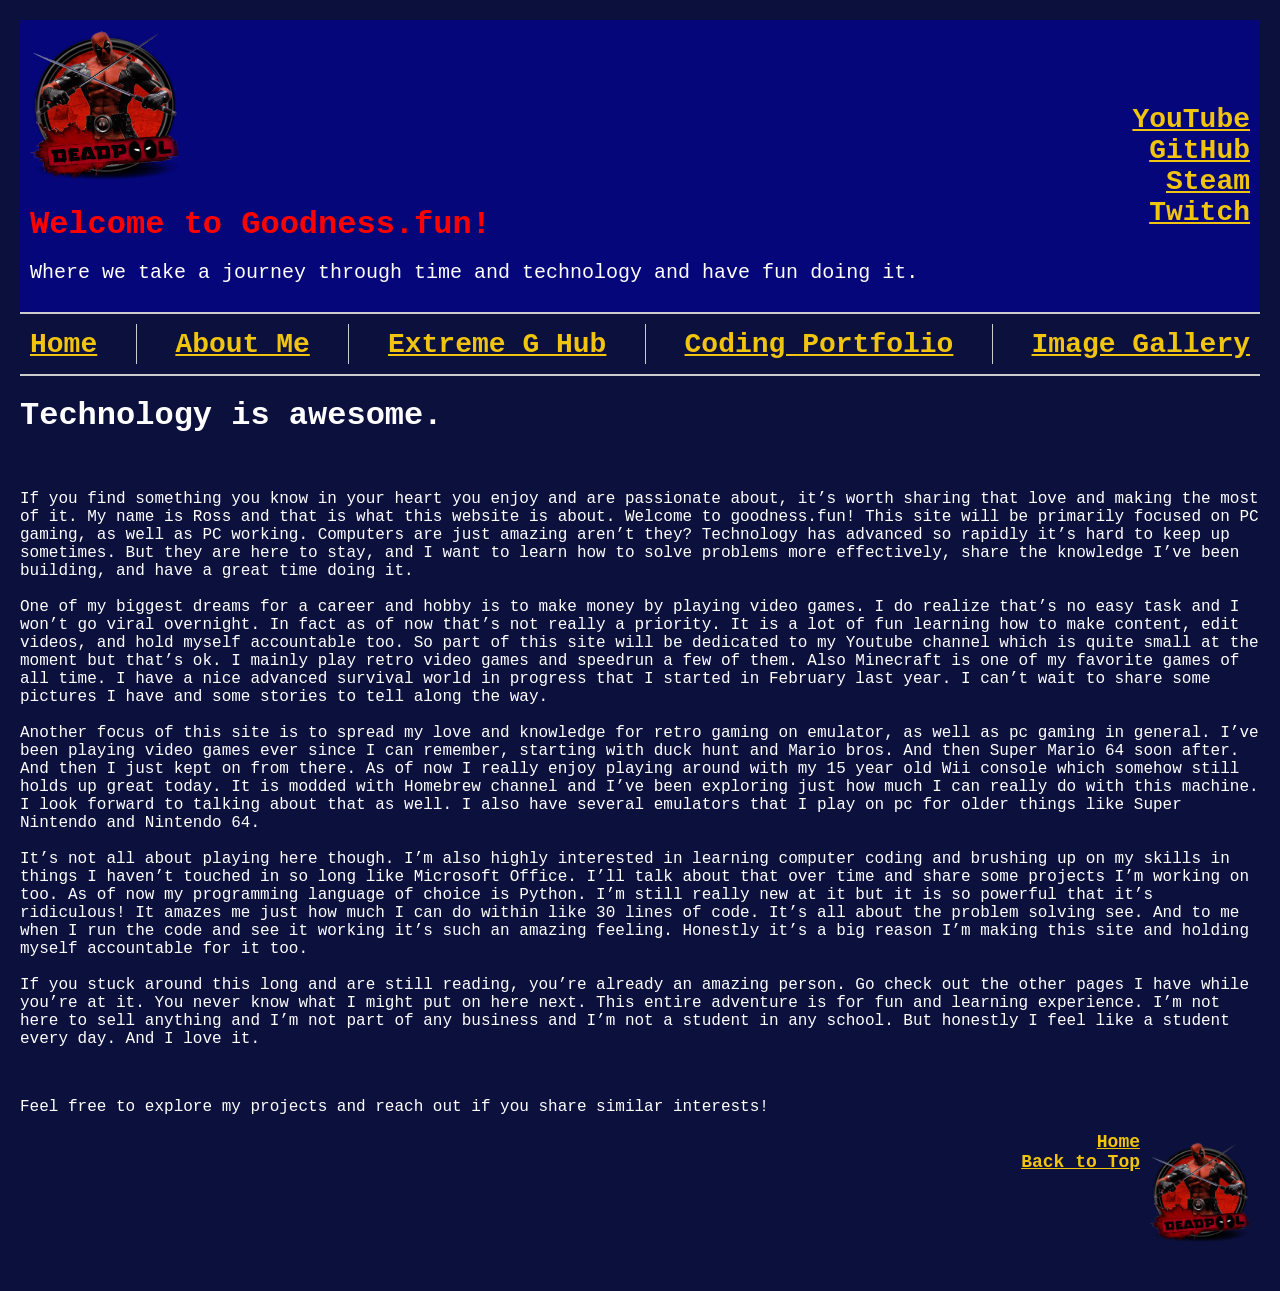
==== index.html @ df8d2a83 "initial site established" ====
<!DOCTYPE html>
<html lang="en">
<head>
    <meta charset="UTF-8">
    <meta name="viewport" content="width=device-width, initial-scale=1.0">
    <title>Goodness.fun</title>
    <link rel="stylesheet" href="styles.css">
    <script src="header.js"></script>
    </head>

<body>
    <h1 style="color: white;">Technology is awesome.</h1>
    <br />

    <p style="color: white;">
    If you find something you know in your heart you enjoy and are passionate about, it’s worth sharing that love and making the most of it. My name is Ross and that is what this website is about. Welcome to goodness.fun!

        This site will be primarily focused on PC gaming, as well as PC working. Computers are just amazing aren’t they? Technology has advanced so rapidly it’s hard to keep up sometimes. But they are here to stay, and I want to learn how to solve problems more effectively, share the knowledge I’ve been building, and have a great time doing it.
        <br />
        <br />
        One of my biggest dreams for a career and hobby is to make money by playing video games. I do realize that’s no easy task and I won’t go viral overnight. In fact as of now that’s not really a priority. It is a lot of fun learning how to make content, edit videos, and hold myself accountable too. So part of this site will be dedicated to my Youtube channel which is quite small at the moment but that’s ok. I mainly play retro video games and speedrun a few of them. Also Minecraft is one of my favorite games of all time. I have a nice advanced survival world in progress that I started in February last year. I can’t wait to share some pictures I have and some stories to tell along the way.
        <br />
        <br />
        Another focus of this site is to spread my love and knowledge for retro gaming on emulator, as well as pc gaming in general. I’ve been playing video games ever since I can remember, starting with duck hunt and Mario bros. And then Super Mario 64 soon after. And then I just kept on from there. As of now I really enjoy playing around with my 15 year old Wii console which somehow still holds up great today. It is modded with Homebrew channel and I’ve been exploring just how much I can really do with this machine. I look forward to talking about that as well. I also have several emulators that I play on pc for older things like Super Nintendo and Nintendo 64.
        <br />
        <br />
        It’s not all about playing here though. I’m also highly interested in learning computer coding and brushing up on my skills in things I haven’t touched in so long like Microsoft Office. I’ll talk about that over time and share some projects I’m working on too. As of now my programming language of choice is Python. I’m still really new at it but it is so powerful that it’s ridiculous! It amazes me just how much I can do within like 30 lines of code. It’s all about the problem solving see. And to me when I run the code and see it working it’s such an amazing feeling. Honestly it’s a big reason I’m making this site and holding myself accountable for it too.
        <br />
        <br />
        If you stuck around this long and are still reading, you’re already an amazing person. Go check out the other pages I have while you’re at it. You never know what I might put on here next. This entire adventure is for fun and learning experience. I’m not here to sell anything and I’m not part of any business and I’m not a student in any school. But honestly I feel like a student every day. And I love it.</p>
    <br />
    <div class="additional-info" style="color: white;">
        <p>Feel free to explore my projects and reach out if you share similar interests!</p>
    </div>
    </div>
</body>

<footer>
    <script src="footer.js"></script>
</footer>

</html>
---- styles.css ----
.header {
    display: flex;
    align-items: center;
    padding: 10px;
    border-bottom: 2px solid #ccc;
    background-color: rgba(3, 3, 153, 0.664);
}
.header img {
    width: 150px;
    height: auto;
    margin-right: 20px;
}
.header h1 {
    margin: 0;
    font-size: 32px;
    color: red;
}
.header h2 {
    margin: 0;
    font-size: 20px;
    color: #fff;
    font-weight: normal;
}
.separator {
    height: 2px;
    background-color: #ccc;
    margin-top: 10px;
}
.nav {
    display: flex;
    justify-content: space-between;
    padding: 10px;
    border-bottom: 2px solid #ccc;
}
.nav ul {
    list-style: none;
    margin: 0;
    padding: 0;
    display: flex;
}
.nav li {
    margin-right: 20px;
}
a {
    color: #f1c40f;
    font-weight: bold;
    font-size: 28px;
}
a:hover {
    color: #108741;
}
body {
    background-color: #0c103d; /* Midnight blue background */
    margin: 10px;
    padding: 10px;
}
.footer_nav {
    font-size: 18px;
    font-weight: bold;
    text-align: right;
    color: #108741;
    text-align: right;
}
a.footer_nav {
    color: #f1c40f;
    font-size: 18px;
    font-weight: bold;
    text-align: right;
    text-align: right;
}
a.footer_nav:hover {
    color: #108741;
}
hr {
    border: 1px solid #ccc;
    margin: 20px 0;
    text-align: right;
}
@font-face {
    font-family: 'FiraMono';
    src: url('fonts/FiraMono.woff2') format('woff2'),
         url('fonts/FiraMono.woff') format('woff');
    font-weight: normal;
    font-style: normal;
}
* {
    font-family: 'FiraMono', monospace;
    color: #fff;
}
code {
    color:chartreuse
}
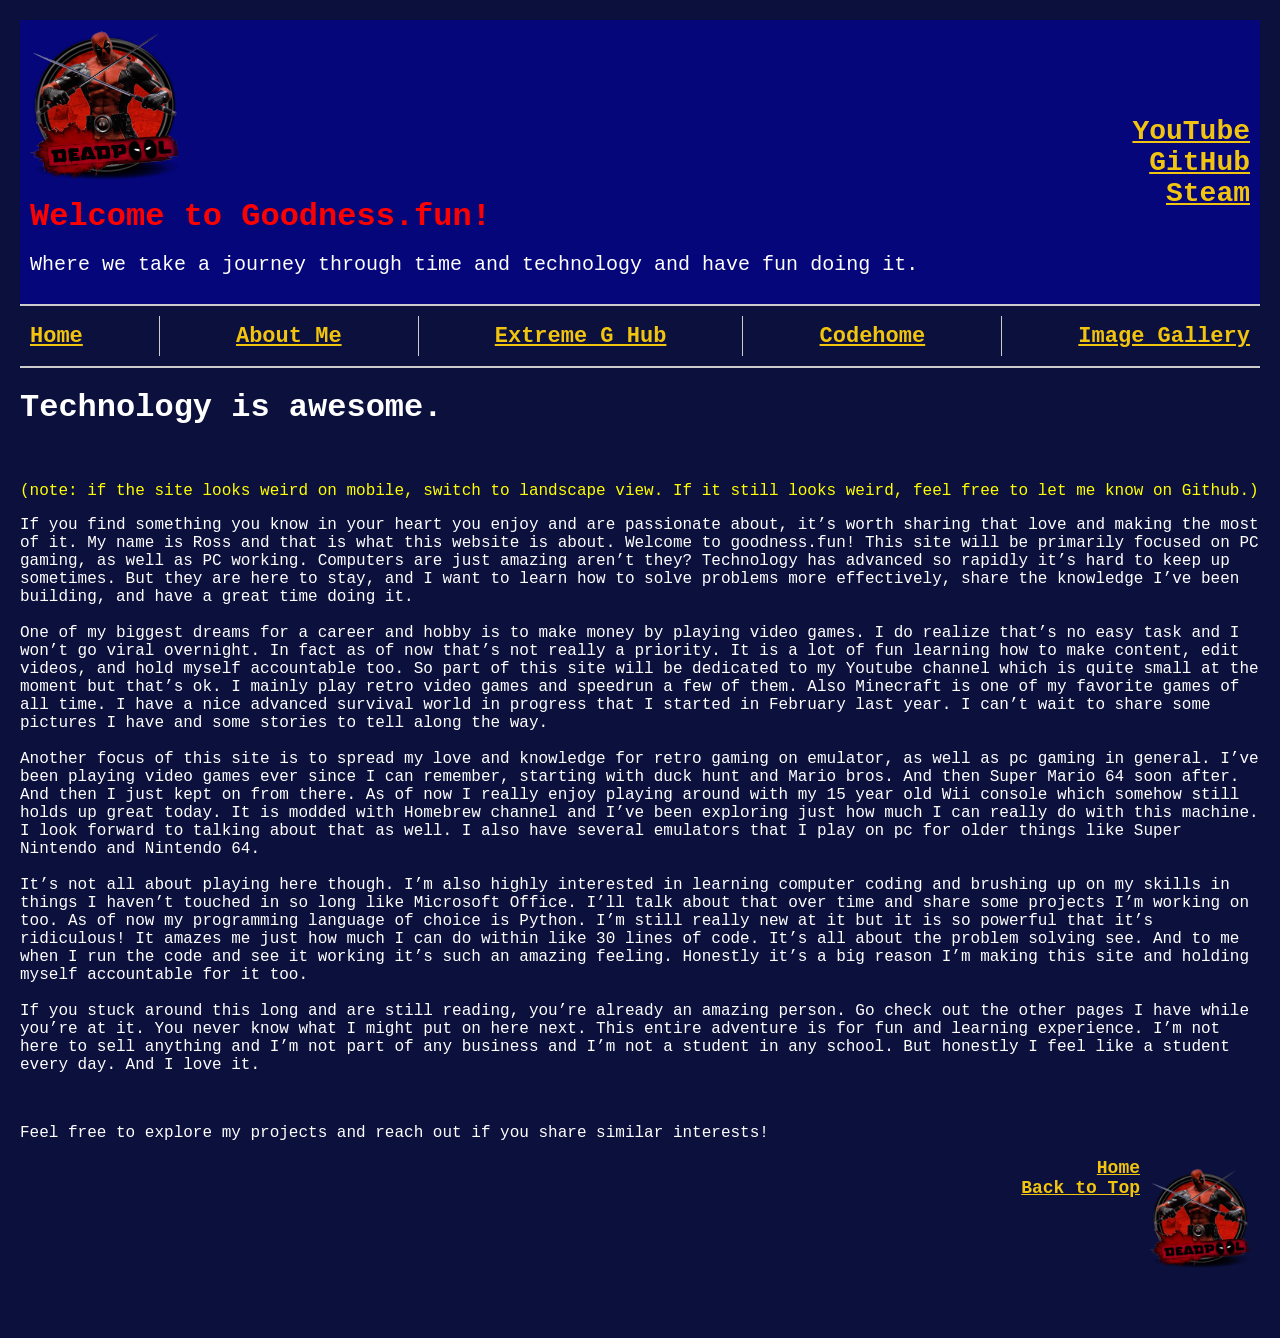
==== commit 502f9125: "codehome added, nav bar tweaks, various updates" ====
--- a/index.html
+++ b/index.html
@@ -1,42 +1,79 @@
-<!DOCTYPE html>
-<html lang="en">
+<html>
 <head>
-    <meta charset="UTF-8">
-    <meta name="viewport" content="width=device-width, initial-scale=1.0">
+    <meta charset="utf-8">
     <title>Goodness.fun</title>
-    <link rel="stylesheet" href="styles.css">
+    <link rel="stylesheet" href="styles.css" />
     <script src="header.js"></script>
-    </head>
+  </head>
 
-<body>
-    <h1 style="color: white;">Technology is awesome.</h1>
+  <body>
+    <h1 style="color: white">Technology is awesome.</h1>
     <br />
 
-    <p style="color: white;">
-    If you find something you know in your heart you enjoy and are passionate about, it’s worth sharing that love and making the most of it. My name is Ross and that is what this website is about. Welcome to goodness.fun!
-
-        This site will be primarily focused on PC gaming, as well as PC working. Computers are just amazing aren’t they? Technology has advanced so rapidly it’s hard to keep up sometimes. But they are here to stay, and I want to learn how to solve problems more effectively, share the knowledge I’ve been building, and have a great time doing it.
-        <br />
-        <br />
-        One of my biggest dreams for a career and hobby is to make money by playing video games. I do realize that’s no easy task and I won’t go viral overnight. In fact as of now that’s not really a priority. It is a lot of fun learning how to make content, edit videos, and hold myself accountable too. So part of this site will be dedicated to my Youtube channel which is quite small at the moment but that’s ok. I mainly play retro video games and speedrun a few of them. Also Minecraft is one of my favorite games of all time. I have a nice advanced survival world in progress that I started in February last year. I can’t wait to share some pictures I have and some stories to tell along the way.
-        <br />
-        <br />
-        Another focus of this site is to spread my love and knowledge for retro gaming on emulator, as well as pc gaming in general. I’ve been playing video games ever since I can remember, starting with duck hunt and Mario bros. And then Super Mario 64 soon after. And then I just kept on from there. As of now I really enjoy playing around with my 15 year old Wii console which somehow still holds up great today. It is modded with Homebrew channel and I’ve been exploring just how much I can really do with this machine. I look forward to talking about that as well. I also have several emulators that I play on pc for older things like Super Nintendo and Nintendo 64.
-        <br />
-        <br />
-        It’s not all about playing here though. I’m also highly interested in learning computer coding and brushing up on my skills in things I haven’t touched in so long like Microsoft Office. I’ll talk about that over time and share some projects I’m working on too. As of now my programming language of choice is Python. I’m still really new at it but it is so powerful that it’s ridiculous! It amazes me just how much I can do within like 30 lines of code. It’s all about the problem solving see. And to me when I run the code and see it working it’s such an amazing feeling. Honestly it’s a big reason I’m making this site and holding myself accountable for it too.
-        <br />
-        <br />
-        If you stuck around this long and are still reading, you’re already an amazing person. Go check out the other pages I have while you’re at it. You never know what I might put on here next. This entire adventure is for fun and learning experience. I’m not here to sell anything and I’m not part of any business and I’m not a student in any school. But honestly I feel like a student every day. And I love it.</p>
+    <p style="color:yellow">(note: if the site looks weird on mobile, switch to landscape view. If it still looks weird, feel free to let me know on Github.)</p>
+    <p style="color: white">
+      If you find something you know in your heart you enjoy and are passionate
+      about, it’s worth sharing that love and making the most of it. My name is
+      Ross and that is what this website is about. Welcome to goodness.fun! This
+      site will be primarily focused on PC gaming, as well as PC working.
+      Computers are just amazing aren’t they? Technology has advanced so rapidly
+      it’s hard to keep up sometimes. But they are here to stay, and I want to
+      learn how to solve problems more effectively, share the knowledge I’ve
+      been building, and have a great time doing it.
+      <br />
+      <br />
+      One of my biggest dreams for a career and hobby is to make money by
+      playing video games. I do realize that’s no easy task and I won’t go viral
+      overnight. In fact as of now that’s not really a priority. It is a lot of
+      fun learning how to make content, edit videos, and hold myself accountable
+      too. So part of this site will be dedicated to my Youtube channel which is
+      quite small at the moment but that’s ok. I mainly play retro video games
+      and speedrun a few of them. Also Minecraft is one of my favorite games of
+      all time. I have a nice advanced survival world in progress that I started
+      in February last year. I can’t wait to share some pictures I have and some
+      stories to tell along the way.
+      <br />
+      <br />
+      Another focus of this site is to spread my love and knowledge for retro
+      gaming on emulator, as well as pc gaming in general. I’ve been playing
+      video games ever since I can remember, starting with duck hunt and Mario
+      bros. And then Super Mario 64 soon after. And then I just kept on from
+      there. As of now I really enjoy playing around with my 15 year old Wii
+      console which somehow still holds up great today. It is modded with
+      Homebrew channel and I’ve been exploring just how much I can really do
+      with this machine. I look forward to talking about that as well. I also
+      have several emulators that I play on pc for older things like Super
+      Nintendo and Nintendo 64.
+      <br />
+      <br />
+      It’s not all about playing here though. I’m also highly interested in
+      learning computer coding and brushing up on my skills in things I haven’t
+      touched in so long like Microsoft Office. I’ll talk about that over time
+      and share some projects I’m working on too. As of now my programming
+      language of choice is Python. I’m still really new at it but it is so
+      powerful that it’s ridiculous! It amazes me just how much I can do within
+      like 30 lines of code. It’s all about the problem solving see. And to me
+      when I run the code and see it working it’s such an amazing feeling.
+      Honestly it’s a big reason I’m making this site and holding myself
+      accountable for it too.
+      <br />
+      <br />
+      If you stuck around this long and are still reading, you’re already an
+      amazing person. Go check out the other pages I have while you’re at it.
+      You never know what I might put on here next. This entire adventure is for
+      fun and learning experience. I’m not here to sell anything and I’m not
+      part of any business and I’m not a student in any school. But honestly I
+      feel like a student every day. And I love it.
+    </p>
     <br />
-    <div class="additional-info" style="color: white;">
-        <p>Feel free to explore my projects and reach out if you share similar interests!</p>
+    <div class="additional-info" style="color: white">
+      <p>
+        Feel free to explore my projects and reach out if you share similar
+        interests!
+      </p>
     </div>
-    </div>
-</body>
-
-<footer>
-    <script src="footer.js"></script>
-</footer>
-
-</html>+    <footer>
+      <script src="footer.js"></script>
+    </footer>
+  </body>
+</html>
--- a/styles.css
+++ b/styles.css
@@ -21,6 +21,9 @@
     color: #fff;
     font-weight: normal;
 }
+.header a {
+    font-size: 28px;
+}
 .separator {
     height: 2px;
     background-color: #ccc;
@@ -41,11 +44,18 @@
 .nav li {
     margin-right: 20px;
 }
+.nav a {
+    color: #f1c40f;
+    font-weight: bold;
+    font-size: 22px;
+}
+
 a {
     color: #f1c40f;
     font-weight: bold;
-    font-size: 28px;
+    font-size: 20px;
 }
+
 a:hover {
     color: #108741;
 }
@@ -89,4 +99,81 @@
 }
 code {
     color:chartreuse
-}+}
+/* --- Responsive Enhancements --- */
+@media (max-width: 900px) {
+    .header img {
+        width: 90px;
+        margin-right: 10px;
+    }
+    .header h1 {
+        font-size: 24px;
+    }
+    .header h2 {
+        font-size: 16px;
+    }
+    .nav ul {
+        flex-direction: column;
+        align-items: flex-start;
+    }
+    .nav li {
+        margin-right: 0;
+        margin-bottom: 10px;
+    }
+    /* Header-specific link size for medium screens */
+    .header a {
+        font-size: 22px;
+    }
+    .footer_nav, a.footer_nav {
+        font-size: 16px;
+    }
+    body {
+        margin: 5px;
+        padding: 5px;
+    }
+}
+
+@media (max-width: 600px) {
+    .header {
+        flex-direction: column;
+        align-items: flex-start;
+        padding: 8px;
+    }
+    .header img {
+        width: 70px;
+        margin-right: 0;
+        margin-bottom: 8px;
+    }
+    .header h1 {
+        font-size: 18px;
+    }
+    .header h2 {
+        font-size: 14px;
+    }
+    .nav {
+        flex-direction: column;
+        padding: 6px;
+    }
+    .nav ul {
+        flex-direction: column;
+        width: 100%;
+    }
+    .nav li {
+        margin: 0 0 8px 0;
+    }
+    /* Header-specific link size for small screens */
+    .header a {
+        font-size: 18px;
+    }
+    .footer_nav, a.footer_nav {
+        font-size: 14px;
+        text-align: left;
+    }
+    body {
+        margin: 2px;
+        padding: 2px;
+    }
+    hr {
+        margin: 10px 0;
+    }
+}
